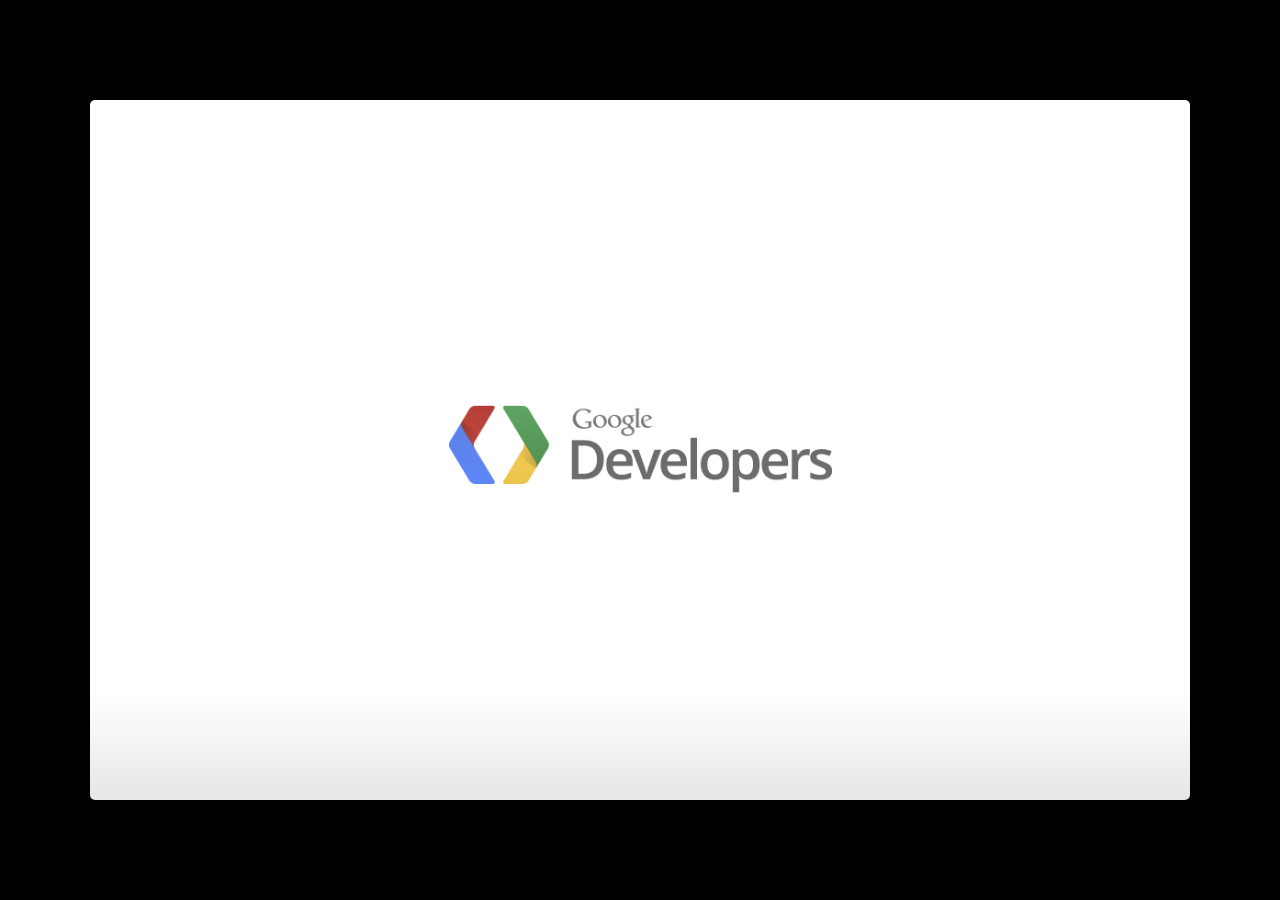
==== template.html @ 682ecd25 "Copy io-2012 deck to here" ====
<!--
Google IO 2012/2013 HTML5 Slide Template

Authors: Eric Bidelman <ebidel@gmail.com>
         Luke Mahé <lukem@google.com>

URL: https://code.google.com/p/io-2012-slides
-->
<!DOCTYPE html>
<html>
<head>
  <title></title>
  <meta charset="utf-8">
  <meta http-equiv="X-UA-Compatible" content="chrome=1">
  <!--<meta name="viewport" content="width=device-width, initial-scale=1.0, minimum-scale=1.0">-->
  <!--<meta name="viewport" content="width=device-width, initial-scale=1.0">-->
  <!--This one seems to work all the time, but really small on ipad-->
  <!--<meta name="viewport" content="initial-scale=0.4">-->
  <meta name="apple-mobile-web-app-capable" content="yes">
  <link rel="stylesheet" media="all" href="theme/css/default.css">
  <link rel="stylesheet" media="only screen and (max-device-width: 480px)" href="theme/css/phone.css">
  <base target="_blank"> <!-- This amazingness opens all links in a new tab. -->
  <script data-main="js/slides" src="js/require-1.0.8.min.js"></script>
</head>
<body style="opacity: 0">

<slides class="layout-widescreen">

  <slide class="logoslide nobackground">
    <article class="flexbox vcenter">
      <span><img src="images/google_developers_logo.png"></span>
    </article>
  </slide>

  <slide class="title-slide segue nobackground">
    <aside class="gdbar"><img src="images/google_developers_icon_128.png"></aside>
    <!-- The content of this hgroup is replaced programmatically through the slide_config.json. -->
    <hgroup class="auto-fadein">
      <h1 data-config-title><!-- populated from slide_config.json --></h1>
      <h2 data-config-subtitle><!-- populated from slide_config.json --></h2>
      <p data-config-presenter><!-- populated from slide_config.json --></p>
    </hgroup>
  </slide>

  <slide>
    <hgroup>
      <h2>Slide with Bullets</h2>
    </hgroup>
    <article>
      <ul>
        <li>Titles are formatted as Open Sans with bold applied and font size is set at 45</li>
        <li>Title capitalization is title case
          <ul>
            <li>Subtitle capitalization is title case</li>
          </ul>
        </li>
        <li>Subtitle capitalization is title case</li>
        <li>Titles and subtitles should never have a period at the end</li>
      </ul>
    </article>
  </slide>

  <slide>
    <hgroup>
      <h2>Slide with Bullets that Build</h2>
      <h3>Subtitle Placeholder</h3>
    </hgroup>
    <article>
      <p>A list where items build:</p>
      <ul class="build">
        <li>Pressing 'h' highlights code snippets</li>
        <li>Pressing 'p' toggles speaker notes (if they're on the current slide)</li>
        <li>Pressing 'f' toggles fullscreen viewing</li>
        <li>Pressing 'w' toggles widescreen</li>
        <li>Pressing 'o' toggles overview mode</li>
        <li>Pressing 'ESC' toggles off these goodies</li>
      </ul>
      <p>Another list, but items fade as they build:</p>
      <ul class="build fade">
        <li>Hover over me!</li>
        <li>Hover over me!</li>
        <li>Hover over me!</li>
      </ul>
    </article>
  </slide>

  <slide>
    <hgroup>
      <h2>Slide with (Smaller Font)</h2>
    </hgroup>
    <article class="smaller">
      <ul>
        <li>All <a href="http://google.com">links</a> open in new tabs.</li>
        <li>To change that this, add <code>target="_self"</code> to the link.</li>
      </ul>
    </article>
  </slide>

  <slide hidden>
    Hidden slides are left out of the presentation.
  </slide>

  <slide>
    <hgroup>
      <h2>Code Slide (with Subtitle Placeholder)</h2>
      <h3>Subtitle Placeholder</h3>
    </hgroup>
    <article>
      <p>Press 'h' to highlight important sections of code (wrapped in <code>&lt;b&gt;</code>).</p>
      <pre class="prettyprint" data-lang="javascript">
&lt;script type='text/javascript'&gt;
  // Say hello world until the user starts questioning
  // the meaningfulness of their existence.
  function helloWorld(world) {
    <b>for (var i = 42; --i &gt;= 0;) {
      alert('Hello ' + String(world));
    }</b>
  }
&lt;/script&gt;
</pre>
    </article>
  </slide>

  <slide>
    <hgroup>
      <h2>Code Slide (Smaller Font)</h2>
    </hgroup>
    <article class="smaller">
      <pre class="prettyprint" data-lang="javascript">
// Say hello world until the user starts questioning
// the meaningfulness of their existence.
function helloWorld(world) {
  for (var i = 42; --i &gt;= 0;) {
    alert('Hello ' + String(world));
  }
}
</pre>
<pre class="prettyprint" data-lang="css">
&lt;style&gt;
  p { color: pink }
  b { color: blue }
&lt;/style&gt;
</pre>
<pre class="prettyprint" data-lang="html">
&lt;!DOCTYPE html>
&lt;html>
&lt;head>
  &lt;title>My Awesome Page&lt;/title>
&lt;/head>
&lt;body>
  &lt;p&gt;Hello world&lt;/p&gt;
&lt;body>
&lt;/html>
</pre>
    </article>
  </slide>

  <slide>
    <aside class="note">
      <section>
        <ul>
          <li>Point I wanted to make #1</li>
          <li>Point I wanted to make #2</li>
          <li>Point I wanted to make #3</li>
          <li>Example <a href="#">link</a> in notes.</li>
        </ul>
        <p><b>Remember to say this tag line!</b></p>
      </section>
    </aside>
    <hgroup>
      <h2>Slide with Speaker Notes</h2>
    </hgroup>
    <article>
      <p>Press 'p' to toggle speaker notes.</p>
    </article>
  </slide>

  <slide>
    <aside class="note">
      <section>
        <ul>
          <li>See this amazing link: <a href="http://www.google.com">link</a>.</li>
        </ul>
        <p><b>Remember to say this tag line!</b></p>
      </section>
    </aside>
    <hgroup>
      <h2>Presenter Mode</h2>
    </hgroup>
    <article>
      <p>Add <code><a href="?presentme=true" target="_self">?presentme=true</a></code> to the URL to enabled presenter mode.
      This setting is sticky, meaning refreshing the page will persist presenter
      mode.</p>
      <p>Hit <code><a href="?presentme=false" target="_self">?presentme=false</a></code> to disable presenter mode.</p>
    </article>
  </slide>

  <slide>
    <hgroup>
      <h2>Slide with Image</h2>
    </hgroup>
    <article>
      <img src="images/chart.png" class="reflect" alt="Description" title="Description">
      <footer class="source">source: place source info here</footer>
    </article>
  </slide>

  <slide>
    <hgroup>
      <h2>Slide with Image (Centered horz/vert)</h2>
    </hgroup>
    <article class="flexbox vcenter">
      <img src="images/barchart.png" alt="Description" title="Description">
      <footer class="source">source: place source info here</footer>
    </article>
  </slide>

  <slide>
    <hgroup>
      <h2>Table Option A</h2>
      <h3>Subtitle Placeholder</h3>
    </hgroup>
    <article>
      <table>
        <tr>
          <th></th><th>Column 1</th><th>Column 2</th><th>Column 3</th><th>Column 4</th>
        </tr>
        <tr>
          <td>Row 1</td><td>placeholder</td><td class="highlight">placeholder</td><td>placeholder</td><td>placeholder</td>
        </tr>
        <tr>
          <td>Row 2</td><td>placeholder</td><td>placeholder</td><td>placeholder</td><td>placeholder</td>
        </tr>
        <tr>
          <td>Row 3</td><td>placeholder</td><td>placeholder</td><td>placeholder</td><td>placeholder</td>
        </tr>
        <tr>
          <td>Row 4</td><td>placeholder</td><td>placeholder</td><td>placeholder</td><td>placeholder</td>
        </tr>
        <tr>
          <td>Row 5</td><td>placeholder</td><td>placeholder</td><td>placeholder</td><td>placeholder</td>
        </tr>
      </table>
    </article>
  </slide>

  <slide>
    <hgroup>
      <h2>Table Option A (Smaller Text)</h2>
      <h3>Subtitle Placeholder</h3>
    </hgroup>
    <article class="smaller">
      <table>
        <tr>
          <th></th><th>Column 1</th><th>Column 2</th><th>Column 3</th><th>Column 4</th>
        </tr>
        <tr>
          <td>Row 1</td><td>placeholder</td><td class="highlight">placeholder</td><td>placeholder</td><td>placeholder</td>
        </tr>
        <tr>
          <td>Row 2</td><td>placeholder</td><td>placeholder</td><td>placeholder</td><td>placeholder</td>
        </tr>
        <tr>
          <td>Row 3</td><td>placeholder</td><td>placeholder</td><td>placeholder</td><td>placeholder</td>
        </tr>
        <tr>
          <td>Row 4</td><td>placeholder</td><td>placeholder</td><td>placeholder</td><td>placeholder</td>
        </tr>
        <tr>
          <td>Row 5</td><td>placeholder</td><td>placeholder</td><td>placeholder</td><td>placeholder</td>
        </tr>
      </table>
    </article>
  </slide>

  <slide>
    <hgroup>
      <h2>Table Option B</h2>
      <h3>Subtitle Placeholder</h3>
    </hgroup>
    <article>
      <table class="rows">
        <tr>
          <th>Header 1</th><td>placeholder</td><td class="highlight">placeholder</td><td>placeholder</td>
        </tr>
        <tr>
          <th>Header 2</th><td>placeholder</td><td>placeholder</td><td>placeholder</td>
        </tr>
        <tr>
          <th>Header 3</th><td>placeholder</td><td>placeholder</td><td>placeholder</td>
        </tr>
        <tr>
          <th>Header 4</th><td>placeholder</td><td>placeholder</td><td>placeholder</td>
        </tr>
        <tr>
          <th>Header 5</th><td>placeholder</td><td>placeholder</td><td>placeholder</td>
        </tr>
      </table>
    </article>
  </slide>

  <slide>
    <hgroup>
      <h2>Slide Styles</h2>
    </hgroup>
    <article class="smaller">
      <div class="columns-2">
        <ul>
          <li class="red">class="red"</li>
          <li class="red2">class="red2"</li>
          <li class="red3">class="red3"</li>
          <li class="blue">class="blue"</li>
          <li class="blue2">class="blue2"</li>
          <li class="blue3">class="blue3"</li>
          <li class="green">class="green"</li>
          <li class="green2">class="green2"</li>
        </ul>
        <ul>
          <li class="green3">class="green3"</li>
          <li class="yellow">class="yellow"</li>
          <li class="yellow2">class="yellow2"</li>
          <li class="yellow3">class="yellow3"</li>
          <li class="gray">class="gray"</li>
          <li class="gray2">class="gray2"</li>
          <li class="gray3">class="gray3"</li>
          <li class="gray4">class="gray4"</li>
        </ul>
      </div>
      <div class="centered" style="margin-top:2em">
        I am centered text with a <button>Button</button> and <button disabled>Disabled</button> button.
      </div>
    </article>
  </slide>

  <slide class="segue dark nobackground">
    <aside class="gdbar"><img src="images/google_developers_icon_128.png"></aside>
    <hgroup class="auto-fadein">
      <h2>Segue Slide</h2>
      <h3>Subtitle Placeholder</h3>
    </hgroup>
  </slide>

  <slide class="fill nobackground" style="background-image: url(images/sky.jpg)">
    <hgroup>
      <h2 class="white">Full Image (with Optional Header)</h2>
    </hgroup>
    <footer class="source white">www.flickr.com/photos/25797459@N06/5438799763/</footer>
  </slide>

  <slide class="segue dark quote nobackground">
    <aside class="gdbar right bottom"><img src="images/google_developers_icon_128.png"></aside>
    <article class="flexbox vleft auto-fadein">
      <q>
        This is an example of quote text.
      </q>
      <div class="author">
        Name<br>
        Company
      </div>
    </article>
  </slide>

  <slide>
    <hgroup>
      <h2>Slide with Iframe</h2>
    </hgroup>
    <article>
      <iframe data-src="http://www.google.com/doodle4google/history.html"></iframe>
    </article>
  </slide>

  <slide>
    <article>
      <iframe data-src="http://www.google.com/doodle4google/history.html"></iframe>
    </article>
  </slide>

  <slide class="thank-you-slide segue nobackground">
    <aside class="gdbar right"><img src="images/google_developers_icon_128.png"></aside>
    <article class="flexbox vleft auto-fadein">
      <h2>&lt;Thank You!&gt;</h2>
      <p>Important contact information goes here.</p>
    </article>
    <p class="auto-fadein" data-config-contact>
      <!-- populated from slide_config.json -->
    </p>
  </slide>

  <slide class="logoslide dark nobackground">
    <article class="flexbox vcenter">
      <span><img src="images/google_developers_logo_white.png"></span>
    </article>
  </slide>

  <slide class="backdrop"></slide>

</slides>

<script>
var _gaq = _gaq || [];
_gaq.push(['_setAccount', 'UA-XXXXXXXX-1']);
_gaq.push(['_trackPageview']);

(function() {
  var ga = document.createElement('script'); ga.type = 'text/javascript'; ga.async = true;
  ga.src = ('https:' == document.location.protocol ? 'https://ssl' : 'http://www') + '.google-analytics.com/ga.js';
  var s = document.getElementsByTagName('script')[0]; s.parentNode.insertBefore(ga, s);
})();
</script>

<!--[if IE]>
  <script src="http://ajax.googleapis.com/ajax/libs/chrome-frame/1/CFInstall.min.js"></script>
  <script>CFInstall.check({mode: 'overlay'});</script>
<![endif]-->
</body>
</html>
---- theme/css/default.css ----
@charset "UTF-8";
/* line 17, ../../../../../../Library/Ruby/Gems/1.8/gems/compass-0.12.2/frameworks/compass/stylesheets/compass/reset/_utilities.scss */
html, body, div, span, applet, object, iframe,
h1, h2, h3, h4, h5, h6, p, blockquote, pre,
a, abbr, acronym, address, big, cite, code,
del, dfn, em, img, ins, kbd, q, s, samp,
small, strike, strong, sub, sup, tt, var,
b, u, i, center,
dl, dt, dd, ol, ul, li,
fieldset, form, label, legend,
table, caption, tbody, tfoot, thead, tr, th, td,
article, aside, canvas, details, embed,
figure, figcaption, footer, header, hgroup,
menu, nav, output, ruby, section, summary,
time, mark, audio, video {
  margin: 0;
  padding: 0;
  border: 0;
  font: inherit;
  font-size: 100%;
  vertical-align: baseline;
}

/* line 22, ../../../../../../Library/Ruby/Gems/1.8/gems/compass-0.12.2/frameworks/compass/stylesheets/compass/reset/_utilities.scss */
html {
  line-height: 1;
}

/* line 24, ../../../../../../Library/Ruby/Gems/1.8/gems/compass-0.12.2/frameworks/compass/stylesheets/compass/reset/_utilities.scss */
ol, ul {
  list-style: none;
}

/* line 26, ../../../../../../Library/Ruby/Gems/1.8/gems/compass-0.12.2/frameworks/compass/stylesheets/compass/reset/_utilities.scss */
table {
  border-collapse: collapse;
  border-spacing: 0;
}

/* line 28, ../../../../../../Library/Ruby/Gems/1.8/gems/compass-0.12.2/frameworks/compass/stylesheets/compass/reset/_utilities.scss */
caption, th, td {
  text-align: left;
  font-weight: normal;
  vertical-align: middle;
}

/* line 30, ../../../../../../Library/Ruby/Gems/1.8/gems/compass-0.12.2/frameworks/compass/stylesheets/compass/reset/_utilities.scss */
q, blockquote {
  quotes: none;
}
/* line 103, ../../../../../../Library/Ruby/Gems/1.8/gems/compass-0.12.2/frameworks/compass/stylesheets/compass/reset/_utilities.scss */
q:before, q:after, blockquote:before, blockquote:after {
  content: "";
  content: none;
}

/* line 32, ../../../../../../Library/Ruby/Gems/1.8/gems/compass-0.12.2/frameworks/compass/stylesheets/compass/reset/_utilities.scss */
a img {
  border: none;
}

/* line 116, ../../../../../../Library/Ruby/Gems/1.8/gems/compass-0.12.2/frameworks/compass/stylesheets/compass/reset/_utilities.scss */
article, aside, details, figcaption, figure, footer, header, hgroup, menu, nav, section, summary {
  display: block;
}

/**
 * Base SlideDeck Styles
 */
/* line 50, ../scss/_base.scss */
html {
  height: 100%;
  overflow: hidden;
}

/* line 55, ../scss/_base.scss */
body {
  margin: 0;
  padding: 0;
  opacity: 0;
  height: 100%;
  min-height: 740px;
  width: 100%;
  overflow: hidden;
  color: #fff;
  -webkit-font-smoothing: antialiased;
  -moz-font-smoothing: antialiased;
  -ms-font-smoothing: antialiased;
  -o-font-smoothing: antialiased;
  -webkit-transition: opacity 800ms ease-in;
  -webkit-transition-delay: 100ms;
  -moz-transition: opacity 800ms ease-in 100ms;
  -o-transition: opacity 800ms ease-in 100ms;
  transition: opacity 800ms ease-in 100ms;
}
/* line 71, ../scss/_base.scss */
body.loaded {
  opacity: 1 !important;
}

/* line 76, ../scss/_base.scss */
input, button {
  vertical-align: middle;
}

/* line 80, ../scss/_base.scss */
slides > slide[hidden] {
  display: none !important;
}

/* line 84, ../scss/_base.scss */
slides {
  width: 100%;
  height: 100%;
  position: absolute;
  left: 0;
  top: 0;
  -webkit-transform: translate3d(0, 0, 0);
  -moz-transform: translate3d(0, 0, 0);
  -ms-transform: translate3d(0, 0, 0);
  -o-transform: translate3d(0, 0, 0);
  transform: translate3d(0, 0, 0);
  -webkit-perspective: 1000;
  -moz-perspective: 1000;
  -ms-perspective: 1000;
  -o-perspective: 1000;
  perspective: 1000;
  -webkit-transform-style: preserve-3d;
  -moz-transform-style: preserve-3d;
  -ms-transform-style: preserve-3d;
  -o-transform-style: preserve-3d;
  transform-style: preserve-3d;
  -webkit-transition: opacity 800ms ease-in;
  -webkit-transition-delay: 100ms;
  -moz-transition: opacity 800ms ease-in 100ms;
  -o-transition: opacity 800ms ease-in 100ms;
  transition: opacity 800ms ease-in 100ms;
}

/* line 96, ../scss/_base.scss */
slides > slide {
  display: block;
  position: absolute;
  overflow: hidden;
  left: 50%;
  top: 50%;
  -webkit-box-sizing: border-box;
  -moz-box-sizing: border-box;
  box-sizing: border-box;
}

/* Slide styles */
/*article.fill iframe {
  position: absolute;
  left: 0;
  top: 0;
  width: 100%;
  height: 100%;

  border: 0;
  margin: 0;

  @include border-radius(10px);

  z-index: -1;
}

slide.fill {
  background-repeat: no-repeat;
  @include background-size(cover);
}

slide.fill img {
  position: absolute;
  left: 0;
  top: 0;
  min-width: 100%;
  min-height: 100%;

  z-index: -1;
}
*/
/**
 * Theme Styles
 */
/* line 58, ../scss/default.scss */
::selection {
  color: white;
  background-color: #ffd14d;
  text-shadow: none;
}

/* line 64, ../scss/default.scss */
::-webkit-scrollbar {
  height: 16px;
  overflow: visible;
  width: 16px;
}

/* line 69, ../scss/default.scss */
::-webkit-scrollbar-thumb {
  background-color: rgba(0, 0, 0, 0.1);
  background-clip: padding-box;
  border: solid transparent;
  min-height: 28px;
  padding: 100px 0 0;
  -webkit-box-shadow: inset 1px 1px 0 rgba(0, 0, 0, 0.1), inset 0 -1px 0 rgba(0, 0, 0, 0.07);
  -moz-box-shadow: inset 1px 1px 0 rgba(0, 0, 0, 0.1), inset 0 -1px 0 rgba(0, 0, 0, 0.07);
  box-shadow: inset 1px 1px 0 rgba(0, 0, 0, 0.1), inset 0 -1px 0 rgba(0, 0, 0, 0.07);
  border-width: 1px 1px 1px 6px;
}

/* line 78, ../scss/default.scss */
::-webkit-scrollbar-thumb:hover {
  background-color: rgba(0, 0, 0, 0.5);
}

/* line 81, ../scss/default.scss */
::-webkit-scrollbar-button {
  height: 0;
  width: 0;
}

/* line 85, ../scss/default.scss */
::-webkit-scrollbar-track {
  background-clip: padding-box;
  border: solid transparent;
  border-width: 0 0 0 4px;
}

/* line 90, ../scss/default.scss */
::-webkit-scrollbar-corner {
  background: transparent;
}

/* line 94, ../scss/default.scss */
body {
  background: black;
}

/* line 98, ../scss/default.scss */
slides > slide {
  display: none;
  font-family: "Open Sans", Arial, sans-serif;
  font-size: 26px;
  color: #797979;
  width: 900px;
  height: 700px;
  margin-left: -450px;
  margin-top: -350px;
  padding: 40px 60px;
  -webkit-border-radius: 5px;
  -moz-border-radius: 5px;
  -ms-border-radius: 5px;
  -o-border-radius: 5px;
  border-radius: 5px;
  -webkit-transition: all 0.6s ease-in-out;
  -moz-transition: all 0.6s ease-in-out;
  -o-transition: all 0.6s ease-in-out;
  transition: all 0.6s ease-in-out;
}
/* line 119, ../scss/default.scss */
slides > slide.far-past {
  display: none;
}
/* line 126, ../scss/default.scss */
slides > slide.past {
  display: block;
  opacity: 0;
}
/* line 133, ../scss/default.scss */
slides > slide.current {
  display: block;
  opacity: 1;
}
/* line 139, ../scss/default.scss */
slides > slide.current .auto-fadein {
  opacity: 1;
}
/* line 143, ../scss/default.scss */
slides > slide.current .gdbar {
  -webkit-background-size: 100% 100%;
  -moz-background-size: 100% 100%;
  -o-background-size: 100% 100%;
  background-size: 100% 100%;
}
/* line 148, ../scss/default.scss */
slides > slide.next {
  display: block;
  opacity: 0;
  pointer-events: none;
}
/* line 156, ../scss/default.scss */
slides > slide.far-next {
  display: none;
}
/* line 163, ../scss/default.scss */
slides > slide.dark {
  background: #515151 !important;
}
/* line 171, ../scss/default.scss */
slides > slide:not(.nobackground):before {
  font-size: 12pt;
  content: "#yourhashtag";
  position: absolute;
  bottom: 20px;
  left: 60px;
  background: url(../../images/google_developers_icon_128.png) no-repeat 0 50%;
  -webkit-background-size: 30px 30px;
  -moz-background-size: 30px 30px;
  -o-background-size: 30px 30px;
  background-size: 30px 30px;
  padding-left: 40px;
  height: 30px;
  line-height: 1.9;
}
/* line 183, ../scss/default.scss */
slides > slide:not(.nobackground):after {
  font-size: 12pt;
  content: attr(data-slide-num) "/" attr(data-total-slides);
  position: absolute;
  bottom: 20px;
  right: 60px;
  line-height: 1.9;
}
/* line 194, ../scss/default.scss */
slides > slide.title-slide:after {
  content: '';
  background: url(../../images/io2012_logo.png) no-repeat 100% 50%;
  -webkit-background-size: contain;
  -moz-background-size: contain;
  -o-background-size: contain;
  background-size: contain;
  position: absolute;
  bottom: 40px;
  right: 40px;
  width: 100%;
  height: 60px;
}
/* line 206, ../scss/default.scss */
slides > slide.backdrop {
  z-index: -10;
  display: block !important;
  background: -webkit-gradient(linear, 50% 0%, 50% 100%, color-stop(0%, #ffffff), color-stop(85%, #ffffff), color-stop(100%, #e6e6e6));
  background: -webkit-linear-gradient(#ffffff, #ffffff 85%, #e6e6e6);
  background: -moz-linear-gradient(#ffffff, #ffffff 85%, #e6e6e6);
  background: -o-linear-gradient(#ffffff, #ffffff 85%, #e6e6e6);
  background: linear-gradient(#ffffff, #ffffff 85%, #e6e6e6);
  background-color: white;
}
/* line 211, ../scss/default.scss */
slides > slide.backdrop:after, slides > slide.backdrop:before {
  display: none;
}
/* line 216, ../scss/default.scss */
slides > slide > hgroup + article {
  margin-top: 45px;
}
/* line 220, ../scss/default.scss */
slides > slide > hgroup + article.flexbox.vcenter, slides > slide > hgroup + article.flexbox.vleft, slides > slide > hgroup + article.flexbox.vright {
  height: 80%;
}
/* line 225, ../scss/default.scss */
slides > slide > hgroup + article p {
  margin-bottom: 1em;
}
/* line 230, ../scss/default.scss */
slides > slide > article:only-child {
  height: 100%;
}
/* line 233, ../scss/default.scss */
slides > slide > article:only-child > iframe {
  height: 98%;
}

/* line 239, ../scss/default.scss */
slides.layout-faux-widescreen > slide {
  padding: 40px 160px;
}

/* line 248, ../scss/default.scss */
slides.layout-widescreen > slide,
slides.layout-faux-widescreen > slide {
  margin-left: -550px;
  width: 1100px;
}
/* line 253, ../scss/default.scss */
slides.layout-widescreen > slide.far-past,
slides.layout-faux-widescreen > slide.far-past {
  display: block;
  display: none;
  -webkit-transform: translate(-2260px);
  -moz-transform: translate(-2260px);
  -ms-transform: translate(-2260px);
  -o-transform: translate(-2260px);
  transform: translate(-2260px);
  -webkit-transform: translate3d(-2260px, 0, 0);
  -moz-transform: translate3d(-2260px, 0, 0);
  -ms-transform: translate3d(-2260px, 0, 0);
  -o-transform: translate3d(-2260px, 0, 0);
  transform: translate3d(-2260px, 0, 0);
}
/* line 260, ../scss/default.scss */
slides.layout-widescreen > slide.past,
slides.layout-faux-widescreen > slide.past {
  display: block;
  opacity: 0;
}
/* line 267, ../scss/default.scss */
slides.layout-widescreen > slide.current,
slides.layout-faux-widescreen > slide.current {
  display: block;
  opacity: 1;
}
/* line 274, ../scss/default.scss */
slides.layout-widescreen > slide.next,
slides.layout-faux-widescreen > slide.next {
  display: block;
  opacity: 0;
  pointer-events: none;
}
/* line 282, ../scss/default.scss */
slides.layout-widescreen > slide.far-next,
slides.layout-faux-widescreen > slide.far-next {
  display: block;
  display: none;
  -webkit-transform: translate(2260px);
  -moz-transform: translate(2260px);
  -ms-transform: translate(2260px);
  -o-transform: translate(2260px);
  transform: translate(2260px);
  -webkit-transform: translate3d(2260px, 0, 0);
  -moz-transform: translate3d(2260px, 0, 0);
  -ms-transform: translate3d(2260px, 0, 0);
  -o-transform: translate3d(2260px, 0, 0);
  transform: translate3d(2260px, 0, 0);
}
/* line 289, ../scss/default.scss */
slides.layout-widescreen #prev-slide-area,
slides.layout-faux-widescreen #prev-slide-area {
  margin-left: -650px;
}
/* line 293, ../scss/default.scss */
slides.layout-widescreen #next-slide-area,
slides.layout-faux-widescreen #next-slide-area {
  margin-left: 550px;
}

/* line 298, ../scss/default.scss */
b {
  font-weight: 600;
}

/* line 302, ../scss/default.scss */
a {
  color: #2a7cdf;
  text-decoration: none;
  border-bottom: 1px solid rgba(42, 124, 223, 0.5);
}
/* line 307, ../scss/default.scss */
a:hover {
  color: black !important;
}

/* line 312, ../scss/default.scss */
h1, h2, h3 {
  font-weight: 600;
}

/* line 316, ../scss/default.scss */
h2 {
  font-size: 45px;
  line-height: 45px;
  letter-spacing: -2px;
  color: #515151;
}

/* line 323, ../scss/default.scss */
h3 {
  font-size: 30px;
  letter-spacing: -1px;
  line-height: 2;
  font-weight: inherit;
  color: #797979;
}

/* line 331, ../scss/default.scss */
ul {
  margin-left: 1.2em;
  margin-bottom: 1em;
  position: relative;
}
/* line 336, ../scss/default.scss */
ul li {
  margin-bottom: 0.5em;
}
/* line 339, ../scss/default.scss */
ul li ul {
  margin-left: 2em;
  margin-bottom: 0;
}
/* line 343, ../scss/default.scss */
ul li ul li:before {
  content: '-';
  font-weight: 600;
}
/* line 350, ../scss/default.scss */
ul > li:before {
  content: '\00B7';
  margin-left: -1em;
  position: absolute;
  font-weight: 600;
}
/* line 357, ../scss/default.scss */
ul ul {
  margin-top: .5em;
}

/* line 364, ../scss/default.scss */
.highlight-code slide.current pre > * {
  opacity: 0.25;
  -webkit-transition: opacity 0.5s ease-in;
  -moz-transition: opacity 0.5s ease-in;
  -o-transition: opacity 0.5s ease-in;
  transition: opacity 0.5s ease-in;
}
/* line 368, ../scss/default.scss */
.highlight-code slide.current b {
  opacity: 1;
}

/* line 373, ../scss/default.scss */
pre {
  font-family: "Source Code Pro", "Courier New", monospace;
  font-size: 20px;
  line-height: 28px;
  padding: 10px 0 10px 60px;
  letter-spacing: -1px;
  margin-bottom: 20px;
  width: 106%;
  background-color: #e6e6e6;
  left: -60px;
  position: relative;
  -webkit-box-sizing: border-box;
  -moz-box-sizing: border-box;
  box-sizing: border-box;
  /*overflow: hidden;*/
}
/* line 387, ../scss/default.scss */
pre[data-lang]:after {
  content: attr(data-lang);
  background-color: darkgrey;
  right: 0;
  top: 0;
  position: absolute;
  font-size: 16pt;
  color: white;
  padding: 2px 25px;
  text-transform: uppercase;
}

/* line 400, ../scss/default.scss */
pre[data-lang="go"] {
  color: #333;
}

/* line 404, ../scss/default.scss */
code {
  font-size: 95%;
  font-family: "Source Code Pro", "Courier New", monospace;
  color: black;
}

/* line 410, ../scss/default.scss */
iframe {
  width: 100%;
  height: 530px;
  background: white;
  border: 1px solid #e6e6e6;
  -webkit-box-sizing: border-box;
  -moz-box-sizing: border-box;
  box-sizing: border-box;
}

/* line 418, ../scss/default.scss */
dt {
  font-weight: bold;
}

/* line 422, ../scss/default.scss */
button {
  display: inline-block;
  background: -webkit-gradient(linear, 50% 0%, 50% 100%, color-stop(40%, #f9f9f9), color-stop(70%, #e3e3e3));
  background: -webkit-linear-gradient(#f9f9f9 40%, #e3e3e3 70%);
  background: -moz-linear-gradient(#f9f9f9 40%, #e3e3e3 70%);
  background: -o-linear-gradient(#f9f9f9 40%, #e3e3e3 70%);
  background: linear-gradient(#f9f9f9 40%, #e3e3e3 70%);
  border: 1px solid darkgrey;
  -webkit-border-radius: 3px;
  -moz-border-radius: 3px;
  -ms-border-radius: 3px;
  -o-border-radius: 3px;
  border-radius: 3px;
  padding: 5px 8px;
  outline: none;
  white-space: nowrap;
  -webkit-user-select: none;
  -moz-user-select: none;
  user-select: none;
  cursor: pointer;
  text-shadow: 1px 1px white;
  font-size: 10pt;
}

/* line 436, ../scss/default.scss */
button:not(:disabled):hover {
  border-color: #515151;
}

/* line 440, ../scss/default.scss */
button:not(:disabled):active {
  background: -webkit-gradient(linear, 50% 0%, 50% 100%, color-stop(40%, #e3e3e3), color-stop(70%, #f9f9f9));
  background: -webkit-linear-gradient(#e3e3e3 40%, #f9f9f9 70%);
  background: -moz-linear-gradient(#e3e3e3 40%, #f9f9f9 70%);
  background: -o-linear-gradient(#e3e3e3 40%, #f9f9f9 70%);
  background: linear-gradient(#e3e3e3 40%, #f9f9f9 70%);
}

/* line 444, ../scss/default.scss */
:disabled {
  color: darkgrey;
}

/* line 448, ../scss/default.scss */
.blue {
  color: #4387fd;
}

/* line 451, ../scss/default.scss */
.blue2 {
  color: #3c8ef3;
}

/* line 454, ../scss/default.scss */
.blue3 {
  color: #2a7cdf;
}

/* line 457, ../scss/default.scss */
.yellow {
  color: #ffd14d;
}

/* line 460, ../scss/default.scss */
.yellow2 {
  color: #f9cc46;
}

/* line 463, ../scss/default.scss */
.yellow3 {
  color: #f6c000;
}

/* line 466, ../scss/default.scss */
.green {
  color: #0da861;
}

/* line 469, ../scss/default.scss */
.green2 {
  color: #00a86d;
}

/* line 472, ../scss/default.scss */
.green3 {
  color: #009f5d;
}

/* line 475, ../scss/default.scss */
.red {
  color: #f44a3f;
}

/* line 478, ../scss/default.scss */
.red2 {
  color: #e0543e;
}

/* line 481, ../scss/default.scss */
.red3 {
  color: #d94d3a;
}

/* line 484, ../scss/default.scss */
.gray {
  color: #e6e6e6;
}

/* line 487, ../scss/default.scss */
.gray2 {
  color: darkgrey;
}

/* line 490, ../scss/default.scss */
.gray3 {
  color: #797979;
}

/* line 493, ../scss/default.scss */
.gray4 {
  color: #515151;
}

/* line 497, ../scss/default.scss */
.white {
  color: white !important;
}

/* line 500, ../scss/default.scss */
.black {
  color: black !important;
}

/* line 504, ../scss/default.scss */
.columns-2 {
  -webkit-column-count: 2;
  -moz-column-count: 2;
  -ms-column-count: 2;
  -o-column-count: 2;
  column-count: 2;
}

/* line 508, ../scss/default.scss */
table {
  width: 100%;
  border-collapse: -moz-initial;
  border-collapse: initial;
  border-spacing: 2px;
  border-bottom: 1px solid #797979;
}
/* line 515, ../scss/default.scss */
table tr > td:first-child, table th {
  font-weight: 600;
  color: #515151;
}
/* line 520, ../scss/default.scss */
table tr:nth-child(odd) {
  background-color: #e6e6e6;
}
/* line 524, ../scss/default.scss */
table th {
  color: white;
  font-size: 18px;
  background: -webkit-gradient(linear, 50% 0%, 50% 100%, color-stop(40%, #4387fd), color-stop(80%, #2a7cdf)) no-repeat;
  background: -webkit-linear-gradient(top, #4387fd 40%, #2a7cdf 80%) no-repeat;
  background: -moz-linear-gradient(top, #4387fd 40%, #2a7cdf 80%) no-repeat;
  background: -o-linear-gradient(top, #4387fd 40%, #2a7cdf 80%) no-repeat;
  background: linear-gradient(top, #4387fd 40%, #2a7cdf 80%) no-repeat;
}
/* line 530, ../scss/default.scss */
table td, table th {
  font-size: 18px;
  padding: 1em 0.5em;
}
/* line 535, ../scss/default.scss */
table td.highlight {
  color: #515151;
  background: -webkit-gradient(linear, 50% 0%, 50% 100%, color-stop(40%, #ffd14d), color-stop(80%, #f6c000)) no-repeat;
  background: -webkit-linear-gradient(top, #ffd14d 40%, #f6c000 80%) no-repeat;
  background: -moz-linear-gradient(top, #ffd14d 40%, #f6c000 80%) no-repeat;
  background: -o-linear-gradient(top, #ffd14d 40%, #f6c000 80%) no-repeat;
  background: linear-gradient(top, #ffd14d 40%, #f6c000 80%) no-repeat;
}
/* line 540, ../scss/default.scss */
table.rows {
  border-bottom: none;
  border-right: 1px solid #797979;
}

/* line 546, ../scss/default.scss */
q {
  font-size: 45px;
  line-height: 72px;
}
/* line 550, ../scss/default.scss */
q:before {
  content: '“';
  position: absolute;
  margin-left: -0.5em;
}
/* line 555, ../scss/default.scss */
q:after {
  content: '”';
  position: absolute;
  margin-left: 0.1em;
}

/* line 562, ../scss/default.scss */
slide.fill {
  background-repeat: no-repeat;
  -webkit-border-radius: 5px;
  -moz-border-radius: 5px;
  -ms-border-radius: 5px;
  -o-border-radius: 5px;
  border-radius: 5px;
  -webkit-background-size: cover;
  -moz-background-size: cover;
  -o-background-size: cover;
  background-size: cover;
}

/* Size variants */
/* line 571, ../scss/default.scss */
article.smaller p, article.smaller ul {
  font-size: 20px;
  line-height: 24px;
  letter-spacing: 0;
}
/* line 577, ../scss/default.scss */
article.smaller table td, article.smaller table th {
  font-size: 14px;
}
/* line 581, ../scss/default.scss */
article.smaller pre {
  font-size: 15px;
  line-height: 20px;
  letter-spacing: 0;
}
/* line 586, ../scss/default.scss */
article.smaller q {
  font-size: 40px;
  line-height: 48px;
}
/* line 590, ../scss/default.scss */
article.smaller q:before, article.smaller q:after {
  font-size: 60px;
}

/* Builds */
/* line 599, ../scss/default.scss */
.build > * {
  -webkit-transition: opacity 0.5s ease-in-out;
  -webkit-transition-delay: 0.2s;
  -moz-transition: opacity 0.5s ease-in-out 0.2s;
  -o-transition: opacity 0.5s ease-in-out 0.2s;
  transition: opacity 0.5s ease-in-out 0.2s;
}
/* line 603, ../scss/default.scss */
.build .to-build {
  opacity: 0;
}
/* line 607, ../scss/default.scss */
.build .build-fade {
  opacity: 0.3;
}
/* line 610, ../scss/default.scss */
.build .build-fade:hover {
  opacity: 1.0;
}

/* line 617, ../scss/default.scss */
.popup .next .build .to-build {
  opacity: 1;
}
/* line 621, ../scss/default.scss */
.popup .next .build .build-fade {
  opacity: 1;
}

/* Pretty print */
/* line 629, ../scss/default.scss */
.prettyprint .str,
.prettyprint .atv {
  /* a markup attribute value */
  color: #009f5d;
}

/* line 633, ../scss/default.scss */
.prettyprint .kwd,
.prettyprint .tag {
  /* a markup tag name */
  color: #0066cc;
}

/* line 636, ../scss/default.scss */
.prettyprint .com {
  /* a comment */
  color: #797979;
  font-style: italic;
}

/* line 640, ../scss/default.scss */
.prettyprint .lit {
  /* a literal value */
  color: #7f0000;
}

/* line 645, ../scss/default.scss */
.prettyprint .pun,
.prettyprint .opn,
.prettyprint .clo {
  color: #515151;
}

/* line 651, ../scss/default.scss */
.prettyprint .typ,
.prettyprint .atn,
.prettyprint .dec,
.prettyprint .var {
  /* a declaration; a variable name */
  color: #d94d3a;
}

/* line 654, ../scss/default.scss */
.prettyprint .pln {
  color: #515151;
}

/* line 658, ../scss/default.scss */
.note {
  position: absolute;
  z-index: 100;
  width: 100%;
  height: 100%;
  top: 0;
  left: 0;
  padding: 1em;
  background: rgba(0, 0, 0, 0.3);
  opacity: 0;
  pointer-events: none;
  display: -webkit-box !important;
  display: -moz-box !important;
  display: -ms-box !important;
  display: -o-box !important;
  display: box !important;
  -webkit-box-orient: vertical;
  -moz-box-orient: vertical;
  -ms-box-orient: vertical;
  box-orient: vertical;
  -webkit-box-align: center;
  -moz-box-align: center;
  -ms-box-align: center;
  box-align: center;
  -webkit-box-pack: center;
  -moz-box-pack: center;
  -ms-box-pack: center;
  box-pack: center;
  -webkit-border-radius: 5px;
  -moz-border-radius: 5px;
  -ms-border-radius: 5px;
  -o-border-radius: 5px;
  border-radius: 5px;
  -webkit-box-sizing: border-box;
  -moz-box-sizing: border-box;
  box-sizing: border-box;
  -webkit-transform: translateY(350px);
  -moz-transform: translateY(350px);
  -ms-transform: translateY(350px);
  -o-transform: translateY(350px);
  transform: translateY(350px);
  -webkit-transition: all 0.4s ease-in-out;
  -moz-transition: all 0.4s ease-in-out;
  -o-transition: all 0.4s ease-in-out;
  transition: all 0.4s ease-in-out;
}
/* line 676, ../scss/default.scss */
.note > section {
  background: #fff;
  -webkit-border-radius: 5px;
  -moz-border-radius: 5px;
  -ms-border-radius: 5px;
  -o-border-radius: 5px;
  border-radius: 5px;
  -webkit-box-shadow: 0 0 10px #797979;
  -moz-box-shadow: 0 0 10px #797979;
  box-shadow: 0 0 10px #797979;
  width: 60%;
  padding: 2em;
}

/* line 693, ../scss/default.scss */
.with-notes.popup slides.layout-widescreen slide.next,
.with-notes.popup slides.layout-faux-widescreen slide.next {
  -webkit-transform: translate3d(690px, 80px, 0) scale(0.35);
  -moz-transform: translate3d(690px, 80px, 0) scale(0.35);
  -ms-transform: translate3d(690px, 80px, 0) scale(0.35);
  -o-transform: translate3d(690px, 80px, 0) scale(0.35);
  transform: translate3d(690px, 80px, 0) scale(0.35);
}
/* line 696, ../scss/default.scss */
.with-notes.popup slides.layout-widescreen slide .note,
.with-notes.popup slides.layout-faux-widescreen slide .note {
  -webkit-transform: translate3d(300px, 800px, 0) scale(1.5);
  -moz-transform: translate3d(300px, 800px, 0) scale(1.5);
  -ms-transform: translate3d(300px, 800px, 0) scale(1.5);
  -o-transform: translate3d(300px, 800px, 0) scale(1.5);
  transform: translate3d(300px, 800px, 0) scale(1.5);
}
/* line 702, ../scss/default.scss */
.with-notes.popup slide {
  overflow: visible;
  background: white;
  -webkit-transition: none;
  -moz-transition: none;
  -o-transition: none;
  transition: none;
  pointer-events: none;
  -webkit-transform-origin: 0 0;
  -moz-transform-origin: 0 0;
  -ms-transform-origin: 0 0;
  -o-transform-origin: 0 0;
  transform-origin: 0 0;
}
/* line 709, ../scss/default.scss */
.with-notes.popup slide:not(.backdrop) {
  -webkit-transform: scale(0.6) translate3d(0.5em, 0.5em, 0);
  -moz-transform: scale(0.6) translate3d(0.5em, 0.5em, 0);
  -ms-transform: scale(0.6) translate3d(0.5em, 0.5em, 0);
  -o-transform: scale(0.6) translate3d(0.5em, 0.5em, 0);
  transform: scale(0.6) translate3d(0.5em, 0.5em, 0);
  -webkit-box-shadow: 0 0 10px #797979;
  -moz-box-shadow: 0 0 10px #797979;
  box-shadow: 0 0 10px #797979;
}
/* line 714, ../scss/default.scss */
.with-notes.popup slide.backdrop {
  background-image: -webkit-gradient(radial, 50% 50%, 0, 50% 50%, 600, color-stop(0%, #b1dfff), color-stop(100%, #4387fd));
  background-image: -webkit-radial-gradient(50% 50%, #b1dfff 0%, #4387fd 600px);
  background-image: -moz-radial-gradient(50% 50%, #b1dfff 0%, #4387fd 600px);
  background-image: -o-radial-gradient(50% 50%, #b1dfff 0%, #4387fd 600px);
  background-image: radial-gradient(50% 50%, #b1dfff 0%, #4387fd 600px);
}
/* line 720, ../scss/default.scss */
.with-notes.popup slide.next {
  -webkit-transform: translate3d(570px, 80px, 0) scale(0.35);
  -moz-transform: translate3d(570px, 80px, 0) scale(0.35);
  -ms-transform: translate3d(570px, 80px, 0) scale(0.35);
  -o-transform: translate3d(570px, 80px, 0) scale(0.35);
  transform: translate3d(570px, 80px, 0) scale(0.35);
  opacity: 1 !important;
}
/* line 724, ../scss/default.scss */
.with-notes.popup slide.next .note {
  display: none !important;
}
/* line 730, ../scss/default.scss */
.with-notes.popup .note {
  width: 109%;
  height: 260px;
  background: #e6e6e6;
  padding: 0;
  -webkit-box-shadow: 0 0 10px #797979;
  -moz-box-shadow: 0 0 10px #797979;
  box-shadow: 0 0 10px #797979;
  -webkit-transform: translate3d(250px, 800px, 0) scale(1.5);
  -moz-transform: translate3d(250px, 800px, 0) scale(1.5);
  -ms-transform: translate3d(250px, 800px, 0) scale(1.5);
  -o-transform: translate3d(250px, 800px, 0) scale(1.5);
  transform: translate3d(250px, 800px, 0) scale(1.5);
  -webkit-transition: opacity 400ms ease-in-out;
  -moz-transition: opacity 400ms ease-in-out;
  -o-transition: opacity 400ms ease-in-out;
  transition: opacity 400ms ease-in-out;
}
/* line 741, ../scss/default.scss */
.with-notes.popup .note > section {
  background: #fff;
  -webkit-border-radius: 5px;
  -moz-border-radius: 5px;
  -ms-border-radius: 5px;
  -o-border-radius: 5px;
  border-radius: 5px;
  height: 100%;
  width: 100%;
  -webkit-box-sizing: border-box;
  -moz-box-sizing: border-box;
  box-sizing: border-box;
  -webkit-box-shadow: none;
  -moz-box-shadow: none;
  box-shadow: none;
  overflow: auto;
  padding: 1em;
}
/* line 754, ../scss/default.scss */
.with-notes .note {
  opacity: 1;
  -webkit-transform: translateY(0);
  -moz-transform: translateY(0);
  -ms-transform: translateY(0);
  -o-transform: translateY(0);
  transform: translateY(0);
  pointer-events: auto;
}

/* line 761, ../scss/default.scss */
.source {
  font-size: 14px;
  color: darkgrey;
  position: absolute;
  bottom: 70px;
  left: 60px;
}

/* line 769, ../scss/default.scss */
.centered {
  text-align: center;
}

/* line 773, ../scss/default.scss */
.reflect {
  -webkit-box-reflect: below 3px -webkit-linear-gradient(rgba(255, 255, 255, 0) 85%, white 150%);
  -moz-box-reflect: below 3px -moz-linear-gradient(rgba(255, 255, 255, 0) 85%, white 150%);
  -o-box-reflect: below 3px -o-linear-gradient(rgba(255, 255, 255, 0) 85%, white 150%);
  -ms-box-reflect: below 3px -ms-linear-gradient(rgba(255, 255, 255, 0) 85%, white 150%);
  box-reflect: below 3px linear-gradient(rgba(255, 255, 255, 0) 85%, #ffffff 150%);
}

/* line 781, ../scss/default.scss */
.flexbox {
  display: -webkit-box !important;
  display: -moz-box !important;
  display: -ms-box !important;
  display: -o-box !important;
  display: box !important;
}

/* line 785, ../scss/default.scss */
.flexbox.vcenter {
  -webkit-box-orient: vertical;
  -moz-box-orient: vertical;
  -ms-box-orient: vertical;
  box-orient: vertical;
  -webkit-box-align: center;
  -moz-box-align: center;
  -ms-box-align: center;
  box-align: center;
  -webkit-box-pack: center;
  -moz-box-pack: center;
  -ms-box-pack: center;
  box-pack: center;
  height: 100%;
  width: 100%;
}

/* line 791, ../scss/default.scss */
.flexbox.vleft {
  -webkit-box-orient: vertical;
  -moz-box-orient: vertical;
  -ms-box-orient: vertical;
  box-orient: vertical;
  -webkit-box-align: left;
  -moz-box-align: left;
  -ms-box-align: left;
  box-align: left;
  -webkit-box-pack: center;
  -moz-box-pack: center;
  -ms-box-pack: center;
  box-pack: center;
  height: 100%;
  width: 100%;
}

/* line 797, ../scss/default.scss */
.flexbox.vright {
  -webkit-box-orient: vertical;
  -moz-box-orient: vertical;
  -ms-box-orient: vertical;
  box-orient: vertical;
  -webkit-box-align: end;
  -moz-box-align: end;
  -ms-box-align: end;
  box-align: end;
  -webkit-box-pack: center;
  -moz-box-pack: center;
  -ms-box-pack: center;
  box-pack: center;
  height: 100%;
  width: 100%;
}

/* line 803, ../scss/default.scss */
.auto-fadein {
  -webkit-transition: opacity 0.6s ease-in;
  -webkit-transition-delay: 1s;
  -moz-transition: opacity 0.6s ease-in 1s;
  -o-transition: opacity 0.6s ease-in 1s;
  transition: opacity 0.6s ease-in 1s;
  opacity: 0;
}

/* Clickable/tappable areas */
/* line 809, ../scss/default.scss */
.slide-area {
  z-index: 1000;
  position: absolute;
  left: 0;
  top: 0;
  width: 100px;
  height: 700px;
  left: 50%;
  top: 50%;
  cursor: pointer;
  margin-top: -350px;
}

/* line 826, ../scss/default.scss */
#prev-slide-area {
  margin-left: -550px;
}

/* line 831, ../scss/default.scss */
#next-slide-area {
  margin-left: 450px;
}

/* ===== SLIDE CONTENT ===== */
/* line 839, ../scss/default.scss */
.logoslide img {
  width: 383px;
  height: 92px;
}

/* line 845, ../scss/default.scss */
.segue {
  padding: 60px 120px;
}
/* line 848, ../scss/default.scss */
.segue h2 {
  color: #e6e6e6;
  font-size: 60px;
}
/* line 852, ../scss/default.scss */
.segue h3 {
  color: #e6e6e6;
  line-height: 2.8;
}
/* line 856, ../scss/default.scss */
.segue hgroup {
  position: absolute;
  bottom: 225px;
}

/* line 862, ../scss/default.scss */
.thank-you-slide {
  background: #4387fd !important;
  color: white;
}
/* line 866, ../scss/default.scss */
.thank-you-slide h2 {
  font-size: 60px;
  color: inherit;
}
/* line 871, ../scss/default.scss */
.thank-you-slide article > p {
  margin-top: 2em;
  font-size: 20pt;
}
/* line 876, ../scss/default.scss */
.thank-you-slide > p {
  position: absolute;
  bottom: 80px;
  font-size: 24pt;
  line-height: 1.3;
}

/* line 884, ../scss/default.scss */
aside.gdbar {
  height: 97px;
  width: 215px;
  position: absolute;
  left: -1px;
  top: 125px;
  -webkit-border-radius: 0 10px 10px 0;
  -moz-border-radius: 0 10px 10px 0;
  -ms-border-radius: 0 10px 10px 0;
  -o-border-radius: 0 10px 10px 0;
  border-radius: 0 10px 10px 0;
  background: -webkit-gradient(linear, 0% 50%, 100% 50%, color-stop(0%, #e6e6e6), color-stop(100%, #e6e6e6)) no-repeat;
  background: -webkit-linear-gradient(left, #e6e6e6, #e6e6e6) no-repeat;
  background: -moz-linear-gradient(left, #e6e6e6, #e6e6e6) no-repeat;
  background: -o-linear-gradient(left, #e6e6e6, #e6e6e6) no-repeat;
  background: linear-gradient(left, #e6e6e6, #e6e6e6) no-repeat;
  -webkit-background-size: 0% 100%;
  -moz-background-size: 0% 100%;
  -o-background-size: 0% 100%;
  background-size: 0% 100%;
  -webkit-transition: all 0.5s ease-out;
  -webkit-transition-delay: 0.5s;
  -moz-transition: all 0.5s ease-out 0.5s;
  -o-transition: all 0.5s ease-out 0.5s;
  transition: all 0.5s ease-out 0.5s;
  /* Better to transition only on background-size, but not sure how to do that with the mixin. */
}
/* line 895, ../scss/default.scss */
aside.gdbar.right {
  right: 0;
  left: -moz-initial;
  left: initial;
  top: 254px;
  /* 96 is height of gray icon bar */
  -webkit-transform: rotateZ(180deg);
  -moz-transform: rotateZ(180deg);
  -ms-transform: rotateZ(180deg);
  -o-transform: rotateZ(180deg);
  transform: rotateZ(180deg);
}
/* line 902, ../scss/default.scss */
aside.gdbar.right img {
  -webkit-transform: rotateZ(180deg);
  -moz-transform: rotateZ(180deg);
  -ms-transform: rotateZ(180deg);
  -o-transform: rotateZ(180deg);
  transform: rotateZ(180deg);
}
/* line 907, ../scss/default.scss */
aside.gdbar.bottom {
  top: -moz-initial;
  top: initial;
  bottom: 60px;
}
/* line 913, ../scss/default.scss */
aside.gdbar img {
  width: 85px;
  height: 85px;
  position: absolute;
  right: 0;
  margin: 8px 15px;
}

/* line 924, ../scss/default.scss */
.title-slide hgroup {
  bottom: 100px;
}
/* line 927, ../scss/default.scss */
.title-slide hgroup h1 {
  font-size: 65px;
  line-height: 1.4;
  letter-spacing: -3px;
  color: #515151;
}
/* line 934, ../scss/default.scss */
.title-slide hgroup h2 {
  font-size: 34px;
  color: darkgrey;
  font-weight: inherit;
}
/* line 940, ../scss/default.scss */
.title-slide hgroup p {
  font-size: 20px;
  color: #797979;
  line-height: 1.3;
  margin-top: 2em;
}

/* line 949, ../scss/default.scss */
.quote {
  color: #e6e6e6;
}
/* line 952, ../scss/default.scss */
.quote .author {
  font-size: 24px;
  position: absolute;
  bottom: 80px;
  line-height: 1.4;
}

/* line 961, ../scss/default.scss */
[data-config-contact] a {
  color: white;
  border-bottom: none;
}
/* line 965, ../scss/default.scss */
[data-config-contact] span {
  width: 115px;
  display: inline-block;
}

/* line 974, ../scss/default.scss */
.overview.popup .note {
  display: none !important;
}
/* line 980, ../scss/default.scss */
.overview slides slide {
  display: block;
  cursor: pointer;
  opacity: 0.5;
  pointer-events: auto !important;
  background: -webkit-gradient(linear, 50% 0%, 50% 100%, color-stop(0%, #ffffff), color-stop(85%, #ffffff), color-stop(100%, #e6e6e6));
  background: -webkit-linear-gradient(#ffffff, #ffffff 85%, #e6e6e6);
  background: -moz-linear-gradient(#ffffff, #ffffff 85%, #e6e6e6);
  background: -o-linear-gradient(#ffffff, #ffffff 85%, #e6e6e6);
  background: linear-gradient(#ffffff, #ffffff 85%, #e6e6e6);
  background-color: white;
}
/* line 981, ../scss/default.scss */
.overview slides slide.backdrop {
  display: none !important;
}
/* line 996, ../scss/default.scss */
.overview slides slide.far-past, .overview slides slide.past, .overview slides slide.next, .overview slides slide.far-next, .overview slides slide.far-past {
  opacity: 0.5;
  display: block;
}
/* line 1001, ../scss/default.scss */
.overview slides slide.current {
  opacity: 1;
}
/* line 1007, ../scss/default.scss */
.overview .slide-area {
  display: none;
}

@media print {
  /* line 1014, ../scss/default.scss */
  slides slide {
    display: block !important;
    position: relative;
    background: -webkit-gradient(linear, 50% 0%, 50% 100%, color-stop(0%, #ffffff), color-stop(85%, #ffffff), color-stop(100%, #e6e6e6));
    background: -webkit-linear-gradient(#ffffff, #ffffff 85%, #e6e6e6);
    background: -moz-linear-gradient(#ffffff, #ffffff 85%, #e6e6e6);
    background: -o-linear-gradient(#ffffff, #ffffff 85%, #e6e6e6);
    background: linear-gradient(#ffffff, #ffffff 85%, #e6e6e6);
    background-color: white;
    -webkit-transform: none !important;
    -moz-transform: none !important;
    -ms-transform: none !important;
    -o-transform: none !important;
    transform: none !important;
    width: 100%;
    height: 100%;
    page-break-after: always;
    top: auto !important;
    left: auto !important;
    margin-top: 0 !important;
    margin-left: 0 !important;
    opacity: 1 !important;
    color: #555;
  }
  /* line 1034, ../scss/default.scss */
  slides slide.far-past, slides slide.past, slides slide.next, slides slide.far-next, slides slide.far-past, slides slide.current {
    opacity: 1 !important;
    display: block !important;
  }
  /* line 1040, ../scss/default.scss */
  slides slide .build > * {
    -webkit-transition: none;
    -moz-transition: none;
    -o-transition: none;
    transition: none;
  }
  /* line 1045, ../scss/default.scss */
  slides slide .build .to-build,
  slides slide .build .build-fade {
    opacity: 1;
  }
  /* line 1050, ../scss/default.scss */
  slides slide .auto-fadein {
    opacity: 1 !important;
  }
  /* line 1054, ../scss/default.scss */
  slides slide.backdrop {
    display: none !important;
  }
  /* line 1058, ../scss/default.scss */
  slides slide table.rows {
    border-right: 0;
  }
  /* line 1063, ../scss/default.scss */
  slides slide[hidden] {
    display: none !important;
  }

  /* line 1068, ../scss/default.scss */
  .slide-area {
    display: none;
  }

  /* line 1072, ../scss/default.scss */
  .reflect {
    -webkit-box-reflect: none;
    -moz-box-reflect: none;
    -o-box-reflect: none;
    -ms-box-reflect: none;
    box-reflect: none;
  }

  /* line 1080, ../scss/default.scss */
  pre, code {
    font-family: monospace !important;
  }
}
---- theme/css/phone.css ----
slides>slide{-webkit-transition:none !important;-webkit-transition:none !important;-moz-transition:none !important;-o-transition:none !important;transition:none !important}
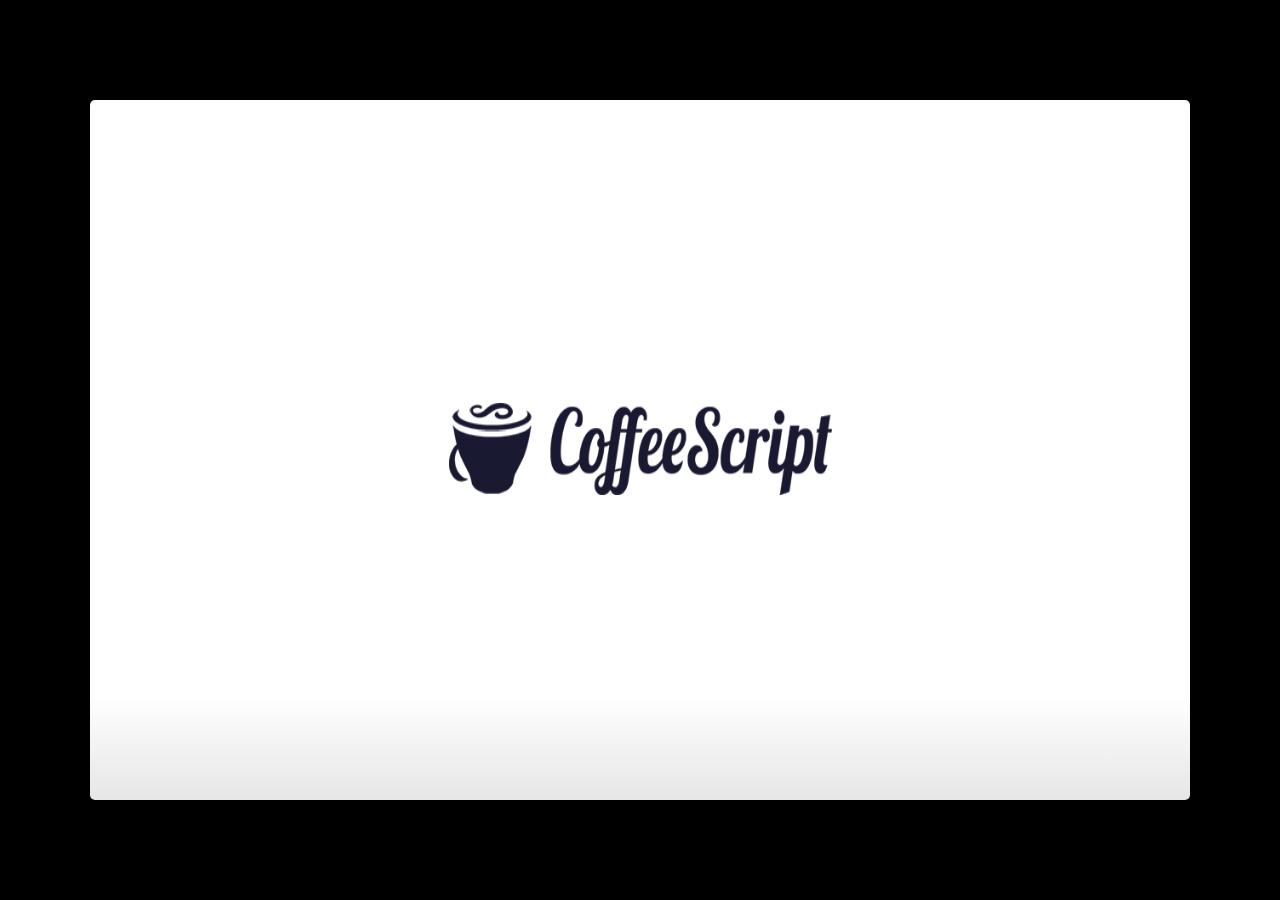
==== commit bb73b448: "Made it my presentation!" ====
--- a/template.html
+++ b/template.html
@@ -28,12 +28,12 @@
 
   <slide class="logoslide nobackground">
     <article class="flexbox vcenter">
-      <span><img src="images/google_developers_logo.png"></span>
+      <span><img src="images/coffeescript-logo.png"></span>
     </article>
   </slide>
 
   <slide class="title-slide segue nobackground">
-    <aside class="gdbar"><img src="images/google_developers_icon_128.png"></aside>
+    <aside class="gdbar"><img src="images/carbonfive-logo.png"></aside>
     <!-- The content of this hgroup is replaced programmatically through the slide_config.json. -->
     <hgroup class="auto-fadein">
       <h1 data-config-title><!-- populated from slide_config.json --></h1>
@@ -44,342 +44,162 @@
 
   <slide>
     <hgroup>
-      <h2>Slide with Bullets</h2>
-    </hgroup>
-    <article>
-      <ul>
-        <li>Titles are formatted as Open Sans with bold applied and font size is set at 45</li>
-        <li>Title capitalization is title case
-          <ul>
-            <li>Subtitle capitalization is title case</li>
-          </ul>
-        </li>
-        <li>Subtitle capitalization is title case</li>
-        <li>Titles and subtitles should never have a period at the end</li>
-      </ul>
-    </article>
-  </slide>
-
-  <slide>
-    <hgroup>
-      <h2>Slide with Bullets that Build</h2>
-      <h3>Subtitle Placeholder</h3>
-    </hgroup>
-    <article>
-      <p>A list where items build:</p>
-      <ul class="build">
-        <li>Pressing 'h' highlights code snippets</li>
-        <li>Pressing 'p' toggles speaker notes (if they're on the current slide)</li>
-        <li>Pressing 'f' toggles fullscreen viewing</li>
-        <li>Pressing 'w' toggles widescreen</li>
-        <li>Pressing 'o' toggles overview mode</li>
-        <li>Pressing 'ESC' toggles off these goodies</li>
-      </ul>
-      <p>Another list, but items fade as they build:</p>
-      <ul class="build fade">
-        <li>Hover over me!</li>
-        <li>Hover over me!</li>
-        <li>Hover over me!</li>
-      </ul>
-    </article>
-  </slide>
-
-  <slide>
-    <hgroup>
-      <h2>Slide with (Smaller Font)</h2>
-    </hgroup>
-    <article class="smaller">
-      <ul>
-        <li>All <a href="http://google.com">links</a> open in new tabs.</li>
-        <li>To change that this, add <code>target="_self"</code> to the link.</li>
-      </ul>
-    </article>
-  </slide>
-
-  <slide hidden>
-    Hidden slides are left out of the presentation.
-  </slide>
-
-  <slide>
-    <hgroup>
-      <h2>Code Slide (with Subtitle Placeholder)</h2>
-      <h3>Subtitle Placeholder</h3>
-    </hgroup>
-    <article>
-      <p>Press 'h' to highlight important sections of code (wrapped in <code>&lt;b&gt;</code>).</p>
+      <h2>I <span class="love"></span> CoffeeScript because...</h2>
+    </hgroup>
+    <article>
+      <p>It looks like Ruby and Python</p>
+      <pre class="prettyprint" data-lang="coffeescript">
+
+fibonacci = (x) ->
+  return 0 if x == 0
+  return 1 if x == 1
+  return fibonacci(x-1) + fibonacci(x-2)
+
+fibonacci 10  # returns 55
+      </pre>
+    </article>
+  </slide>
+
+  <slide>
+    <hgroup>
+      <h2>I <span class="hate"></span> CoffeeScript because...</h2>
+    </hgroup>
+    <article>
+      <p>It's hard to deploy and debug</p>
+      <pre class="prettyprint">
+
+TypeError: Cannot call method 'updateAttributes' of null
+    at Promise.Handler.handleUpdate (/myapp/lib/handlers/handler.coffee:55:22)
+    at Promise.addBack (/myapp/node_modules/mongoose/lib/promise.js:128:8)
+    at Promise.EventEmitter.emit (events.js:96:17)
+    at Promise.emit (/myapp/node_modules/mongoose/lib/promise.js:66:38)
+      </pre>
+    </article>
+  </slide>
+
+  <slide>
+    <hgroup>
+      <h2>I <span class="love"></span> CoffeeScript because...</h2>
+    </hgroup>
+    <article>
+      <p>It gives me a bunch of great language features</p>
+      <pre class="prettyprint" data-lang="coffeescript">
+
+congratulate(user) for user in @users where user.isWinner()  # loop comprehensions
+"Hello, my name is #{@firstName} #{@lastName}."              # string interpolation
+for i in [0..10]                                             # ranges
+subset = myArray[2..5]                                       # range slicing
+zip = account?.user?.address?.zip                            # existential operator
+{ number, street, zip } = @getAddress()                      # destructuring
+      </pre>
+    </article>
+  </slide>
+
+  <slide>
+    <hgroup>
+      <h2>I <span class="hate"></span> CoffeeScript because...</h2>
+    </hgroup>
+    <article>
+      <p>It doesn't support named functions</p>
       <pre class="prettyprint" data-lang="javascript">
-&lt;script type='text/javascript'&gt;
-  // Say hello world until the user starts questioning
-  // the meaningfulness of their existence.
-  function helloWorld(world) {
-    <b>for (var i = 42; --i &gt;= 0;) {
-      alert('Hello ' + String(world));
-    }</b>
+
+// Y u no possible in coffeescript?
+
+function square(x) {
+  return x * x;
+}
+      </pre>
+    </article>
+  </slide>
+
+  <slide>
+    <hgroup>
+      <h2>I <span class="love"></span> CoffeeScript because...</h2>
+    </hgroup>
+    <article>
+      <p>It helps avoid typical JavaScript bad practices</p>
+      <pre class="prettyprint" data-lang="javascript">
+
+var foo = 3;      // good
+foo = 3;          // really bad
+
+false == ' \t';   // this is true... wtf?
+false === ' \t';  // much better
+      </pre>
+    </article>
+  </slide>
+
+  <slide>
+    <hgroup>
+      <h2>I <span class="hate"></span> CoffeeScript because...</h2>
+    </hgroup>
+    <article>
+      <p>It makes a prototypal language look like classical inheritance</p>
+      <pre class="prettyprint" data-lang="coffeescript">
+
+class User
+  constructor: () -&gt;
+    @admin = false
+
+  fullName: () -&gt;
+    "#{@firstName} #{@lastName}"
+      </pre>
+    </article>
+  </slide>
+
+  <slide>
+    <hgroup>
+      <h2>I <span class="love"></span> CoffeeScript because...</h2>
+    </hgroup>
+    <article>
+      <p>It's easy to write readable DSLs</p>
+      <pre class="prettyprint" data-lang="javascript">
+
+require('zappa') ->
+  @use 'bodyParser', 'methodOverride', @app.router, 'static'
+
+  @configure
+    development: => @use errorHandler: {dumpExceptions: on}
+    production: => @use 'errorHandler'
+
+  @get '/': -> @render 'index'
+
+  @on connection: ->
+    @emit welcome: {time: new Date()}
+
+  @on shout: ->
+    @broadcast shout: {@id, text: @data.text}
+      </pre>
+    </article>
+  </slide>
+
+  <slide>
+    <hgroup>
+      <h2>I <span class="hate"></span> CoffeeScript because...</h2>
+    </hgroup>
+    <article>
+      <p>It has started Yet Another Religion War</p>
+      <pre class="prettyprint" data-lang="battlescript">
+
+function js(region) {
+  if (region == null) {
+    region = 'world';
   }
-&lt;/script&gt;
-</pre>
-    </article>
-  </slide>
-
-  <slide>
-    <hgroup>
-      <h2>Code Slide (Smaller Font)</h2>
-    </hgroup>
-    <article class="smaller">
-      <pre class="prettyprint" data-lang="javascript">
-// Say hello world until the user starts questioning
-// the meaningfulness of their existence.
-function helloWorld(world) {
-  for (var i = 42; --i &gt;= 0;) {
-    alert('Hello ' + String(world));
-  }
+
+  return 'I am the king of the ' + region + '!';
 }
-</pre>
-<pre class="prettyprint" data-lang="css">
-&lt;style&gt;
-  p { color: pink }
-  b { color: blue }
-&lt;/style&gt;
-</pre>
-<pre class="prettyprint" data-lang="html">
-&lt;!DOCTYPE html>
-&lt;html>
-&lt;head>
-  &lt;title>My Awesome Page&lt;/title>
-&lt;/head>
-&lt;body>
-  &lt;p&gt;Hello world&lt;/p&gt;
-&lt;body>
-&lt;/html>
-</pre>
-    </article>
-  </slide>
-
-  <slide>
-    <aside class="note">
-      <section>
-        <ul>
-          <li>Point I wanted to make #1</li>
-          <li>Point I wanted to make #2</li>
-          <li>Point I wanted to make #3</li>
-          <li>Example <a href="#">link</a> in notes.</li>
-        </ul>
-        <p><b>Remember to say this tag line!</b></p>
-      </section>
-    </aside>
-    <hgroup>
-      <h2>Slide with Speaker Notes</h2>
-    </hgroup>
-    <article>
-      <p>Press 'p' to toggle speaker notes.</p>
-    </article>
-  </slide>
-
-  <slide>
-    <aside class="note">
-      <section>
-        <ul>
-          <li>See this amazing link: <a href="http://www.google.com">link</a>.</li>
-        </ul>
-        <p><b>Remember to say this tag line!</b></p>
-      </section>
-    </aside>
-    <hgroup>
-      <h2>Presenter Mode</h2>
-    </hgroup>
-    <article>
-      <p>Add <code><a href="?presentme=true" target="_self">?presentme=true</a></code> to the URL to enabled presenter mode.
-      This setting is sticky, meaning refreshing the page will persist presenter
-      mode.</p>
-      <p>Hit <code><a href="?presentme=false" target="_self">?presentme=false</a></code> to disable presenter mode.</p>
-    </article>
-  </slide>
-
-  <slide>
-    <hgroup>
-      <h2>Slide with Image</h2>
-    </hgroup>
-    <article>
-      <img src="images/chart.png" class="reflect" alt="Description" title="Description">
-      <footer class="source">source: place source info here</footer>
-    </article>
-  </slide>
-
-  <slide>
-    <hgroup>
-      <h2>Slide with Image (Centered horz/vert)</h2>
-    </hgroup>
-    <article class="flexbox vcenter">
-      <img src="images/barchart.png" alt="Description" title="Description">
-      <footer class="source">source: place source info here</footer>
-    </article>
-  </slide>
-
-  <slide>
-    <hgroup>
-      <h2>Table Option A</h2>
-      <h3>Subtitle Placeholder</h3>
-    </hgroup>
-    <article>
-      <table>
-        <tr>
-          <th></th><th>Column 1</th><th>Column 2</th><th>Column 3</th><th>Column 4</th>
-        </tr>
-        <tr>
-          <td>Row 1</td><td>placeholder</td><td class="highlight">placeholder</td><td>placeholder</td><td>placeholder</td>
-        </tr>
-        <tr>
-          <td>Row 2</td><td>placeholder</td><td>placeholder</td><td>placeholder</td><td>placeholder</td>
-        </tr>
-        <tr>
-          <td>Row 3</td><td>placeholder</td><td>placeholder</td><td>placeholder</td><td>placeholder</td>
-        </tr>
-        <tr>
-          <td>Row 4</td><td>placeholder</td><td>placeholder</td><td>placeholder</td><td>placeholder</td>
-        </tr>
-        <tr>
-          <td>Row 5</td><td>placeholder</td><td>placeholder</td><td>placeholder</td><td>placeholder</td>
-        </tr>
-      </table>
-    </article>
-  </slide>
-
-  <slide>
-    <hgroup>
-      <h2>Table Option A (Smaller Text)</h2>
-      <h3>Subtitle Placeholder</h3>
-    </hgroup>
-    <article class="smaller">
-      <table>
-        <tr>
-          <th></th><th>Column 1</th><th>Column 2</th><th>Column 3</th><th>Column 4</th>
-        </tr>
-        <tr>
-          <td>Row 1</td><td>placeholder</td><td class="highlight">placeholder</td><td>placeholder</td><td>placeholder</td>
-        </tr>
-        <tr>
-          <td>Row 2</td><td>placeholder</td><td>placeholder</td><td>placeholder</td><td>placeholder</td>
-        </tr>
-        <tr>
-          <td>Row 3</td><td>placeholder</td><td>placeholder</td><td>placeholder</td><td>placeholder</td>
-        </tr>
-        <tr>
-          <td>Row 4</td><td>placeholder</td><td>placeholder</td><td>placeholder</td><td>placeholder</td>
-        </tr>
-        <tr>
-          <td>Row 5</td><td>placeholder</td><td>placeholder</td><td>placeholder</td><td>placeholder</td>
-        </tr>
-      </table>
-    </article>
-  </slide>
-
-  <slide>
-    <hgroup>
-      <h2>Table Option B</h2>
-      <h3>Subtitle Placeholder</h3>
-    </hgroup>
-    <article>
-      <table class="rows">
-        <tr>
-          <th>Header 1</th><td>placeholder</td><td class="highlight">placeholder</td><td>placeholder</td>
-        </tr>
-        <tr>
-          <th>Header 2</th><td>placeholder</td><td>placeholder</td><td>placeholder</td>
-        </tr>
-        <tr>
-          <th>Header 3</th><td>placeholder</td><td>placeholder</td><td>placeholder</td>
-        </tr>
-        <tr>
-          <th>Header 4</th><td>placeholder</td><td>placeholder</td><td>placeholder</td>
-        </tr>
-        <tr>
-          <th>Header 5</th><td>placeholder</td><td>placeholder</td><td>placeholder</td>
-        </tr>
-      </table>
-    </article>
-  </slide>
-
-  <slide>
-    <hgroup>
-      <h2>Slide Styles</h2>
-    </hgroup>
-    <article class="smaller">
-      <div class="columns-2">
-        <ul>
-          <li class="red">class="red"</li>
-          <li class="red2">class="red2"</li>
-          <li class="red3">class="red3"</li>
-          <li class="blue">class="blue"</li>
-          <li class="blue2">class="blue2"</li>
-          <li class="blue3">class="blue3"</li>
-          <li class="green">class="green"</li>
-          <li class="green2">class="green2"</li>
-        </ul>
-        <ul>
-          <li class="green3">class="green3"</li>
-          <li class="yellow">class="yellow"</li>
-          <li class="yellow2">class="yellow2"</li>
-          <li class="yellow3">class="yellow3"</li>
-          <li class="gray">class="gray"</li>
-          <li class="gray2">class="gray2"</li>
-          <li class="gray3">class="gray3"</li>
-          <li class="gray4">class="gray4"</li>
-        </ul>
-      </div>
-      <div class="centered" style="margin-top:2em">
-        I am centered text with a <button>Button</button> and <button disabled>Disabled</button> button.
-      </div>
-    </article>
-  </slide>
-
-  <slide class="segue dark nobackground">
-    <aside class="gdbar"><img src="images/google_developers_icon_128.png"></aside>
-    <hgroup class="auto-fadein">
-      <h2>Segue Slide</h2>
-      <h3>Subtitle Placeholder</h3>
-    </hgroup>
-  </slide>
-
-  <slide class="fill nobackground" style="background-image: url(images/sky.jpg)">
-    <hgroup>
-      <h2 class="white">Full Image (with Optional Header)</h2>
-    </hgroup>
-    <footer class="source white">www.flickr.com/photos/25797459@N06/5438799763/</footer>
-  </slide>
-
-  <slide class="segue dark quote nobackground">
-    <aside class="gdbar right bottom"><img src="images/google_developers_icon_128.png"></aside>
+
+cs = (bodyPart = 'ass') ->
+  "Kiss my #{bodyPart}, grandpa!"
+      </pre>
+    </article>
+  </slide>
+
+  <slide class="thank-you-slide segue nobackground">
+    <aside class="gdbar right"><img src="images/carbonfive-logo.png"></aside>
     <article class="flexbox vleft auto-fadein">
-      <q>
-        This is an example of quote text.
-      </q>
-      <div class="author">
-        Name<br>
-        Company
-      </div>
-    </article>
-  </slide>
-
-  <slide>
-    <hgroup>
-      <h2>Slide with Iframe</h2>
-    </hgroup>
-    <article>
-      <iframe data-src="http://www.google.com/doodle4google/history.html"></iframe>
-    </article>
-  </slide>
-
-  <slide>
-    <article>
-      <iframe data-src="http://www.google.com/doodle4google/history.html"></iframe>
-    </article>
-  </slide>
-
-  <slide class="thank-you-slide segue nobackground">
-    <aside class="gdbar right"><img src="images/google_developers_icon_128.png"></aside>
-    <article class="flexbox vleft auto-fadein">
-      <h2>&lt;Thank You!&gt;</h2>
-      <p>Important contact information goes here.</p>
+      <h2>The End</h2>
+      <p>Time for me to get a beer</p>
     </article>
     <p class="auto-fadein" data-config-contact>
       <!-- populated from slide_config.json -->
--- a/theme/css/default.css
+++ b/theme/css/default.css
@@ -301,7 +301,7 @@
 /* line 171, ../scss/default.scss */
 slides > slide:not(.nobackground):before {
   font-size: 12pt;
-  content: "#yourhashtag";
+  content: "#coffeescript";
   position: absolute;
   bottom: 20px;
   left: 60px;
@@ -473,6 +473,22 @@
   line-height: 45px;
   letter-spacing: -2px;
   color: #515151;
+}
+
+h2 .love {
+  color: green;
+}
+
+h2 .love:before {
+  content: 'love';
+}
+
+h2 .hate {
+  color: darkred;
+}
+
+h2 .hate:before {
+  content: 'hate';
 }
 
 /* line 323, ../scss/default.scss */
